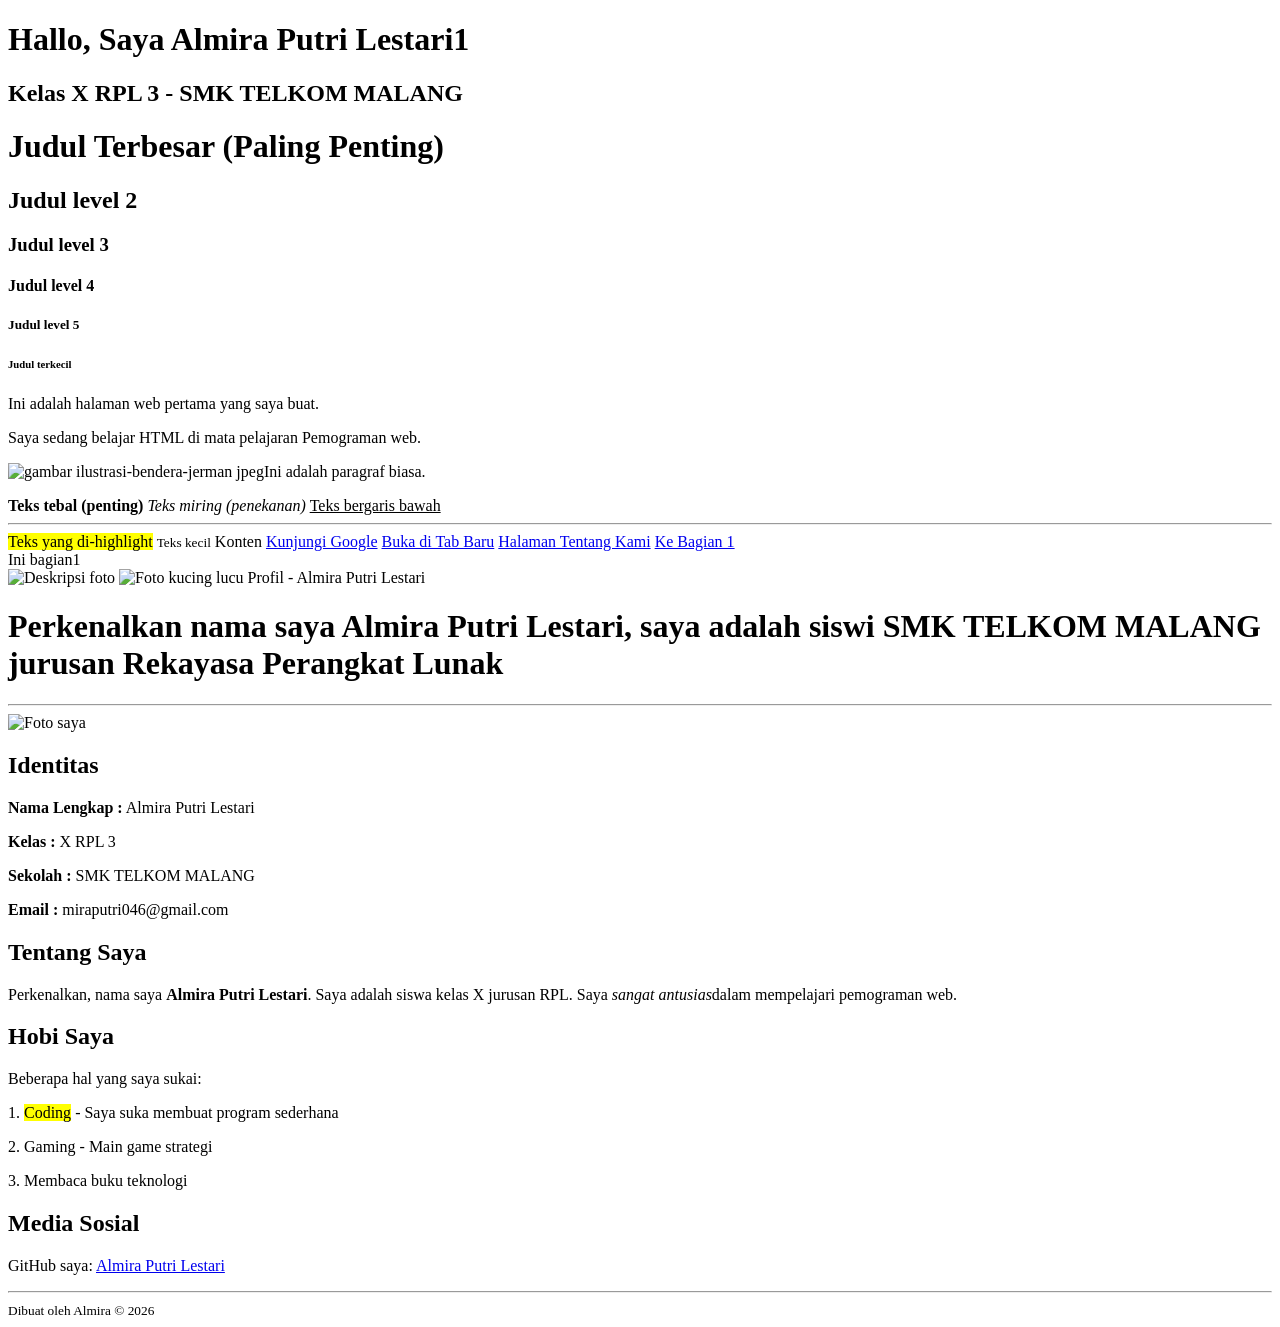
==== index.html @ cdc319e8 "Add files via upload" ====
<!DOCTYPE html>
 <html>
    <head>
        <meta charset="UTF-8">
        <meta name="viewport" content="width=device-width, initia-scale=1.0">
        <title>Pratikum HTML</title>
    </head>
    <body>
        <h1>Hallo, Saya Almira Putri Lestari1</h1>
        <h2>Kelas X RPL 3 - SMK TELKOM MALANG </h2>
        <h1>Judul Terbesar (Paling Penting)</h1>
        <h2>Judul level 2</h2>
        <h3>Judul level 3</h3>
        <h4>Judul level 4</h4>
        <h5>Judul level 5</h5>
        <h6>Judul terkecil</h6>

        <p>Ini adalah halaman web pertama yang saya buat.</p>
        <p>Saya sedang belajar HTML di mata pelajaran Pemograman web.</p>
        <img src="ilustrasi-bendera-jerman.jpeg"alt="gambar ilustrasi-bendera-jerman jpeg"
        <p>Ini adalah paragraf biasa.</p>
        <strong>Teks tebal (penting)</strong>
        <em>Teks miring (penekanan)</em>
        <u>Teks bergaris bawah</u>
        <br>    <! -- Pindah baris (self-closing, tidak perlu penutup) -->
        <hr>    <! -- garis horizontal pemisah (self-closing) -->
        <mark>Teks yang di-highlight</mark>
        <small>Teks kecil</small> 
        <namatag atribut="nilai">Konten</namatag>
        <!-- Link ke halaman lain (eksternal)-->
         <a href="https://www.google.com">Kunjungi Google</a>

         <!-- Link yang membuka tab baru -->
          <a href="https://www.google.com" target="_blank">Buka di Tab Baru</a> 

          <!-- Link ke file HTML laindalam folder yang sama-->
           <a href="tentang.html">Halaman Tentang Kami</a>

           <!-- Link ke bagian dalam halaman yang sama -->
            <a href="#bagian1">Ke Bagian 1</a>
            <section id="bagian1">Ini bagian1</section>

            <!-- Gambar dari file lokal -->
             <img src="foto.jpg" alt="Deskripsi foto" width="90" height="130">

             <!-- Gambar dari internet (URL) -->
              <img src="kucing.jpg" alt="Foto kucing lucu" width="90" height="130">

              <!-- Penjelasan atribut: -->
              <!-- src   = sumber file gambar (wajib) -->
              <!-- alt   = teks alternatif jika gambar tidak muncul (wajib!) -->
              <!-- width = lebar dalam piksel -->
              <!-- height= tinggi dalam piksel--> 

        <! -- Ini adalah komentar, tidak muncul di browser -->
    </body>
 </html>

 <DOCTYPE html>
 <html lang="id">
 <head>
    <meta charset="UTF-8">
    <meta name="viewport" content="width=device-width, initial-scale=1.0">
    <tittle>Profil - Almira Putri Lestari</tittle>
 </head>
 <body>

    <h1>Perkenalkan nama saya Almira Putri Lestari, saya adalah siswi SMK TELKOM MALANG jurusan Rekayasa Perangkat Lunak</h1>
    <hr>

    <!-- BAGIAN FOTO -->
    <img src="foto.jpg" alt="Foto saya" width="80" height="120">

    <!-- BAGIAN IDENTITAS-->
    <h2>Identitas</h2>
    <p><strong>Nama Lengkap :</strong> Almira Putri Lestari</p>
    <p><strong>Kelas        :</strong> X RPL 3</p>
    <p><strong>Sekolah      :</strong> SMK TELKOM MALANG</p>
    <p><strong>Email        :</strong> miraputri046@gmail.com </P>

    <!-- BAGIAN DESKRIPSI -->    
    <h2>Tentang Saya</h2>
    <p>
        Perkenalkan, nama saya <strong>Almira Putri Lestari</strong>. 
        Saya adalah siswa kelas X jurusan RPL.
        Saya <em>sangat antusias</em>dalam mempelajari pemograman web.
    </p>

    <!-- BAGIAN HOBI -->
    <h2>Hobi Saya</h2>
    <p>Beberapa hal yang saya sukai:</p>
    <p>1. <mark>Coding</mark> - Saya suka membuat program sederhana</p>
    <p>2. Gaming - Main game strategi</p>
    <p>3. Membaca buku teknologi</p>

    <!-- BAGIAN LINK -->
    <h2>Media Sosial</h2>
    <p>
        GitHub saya:
        <a href="https://github.com/almiralestari35rpl-max" target="_blank">
            Almira Putri Lestari
        </a>
    </p>

    <hr>
    <small>Dibuat oleh Almira &copy 2026</small>
</body>
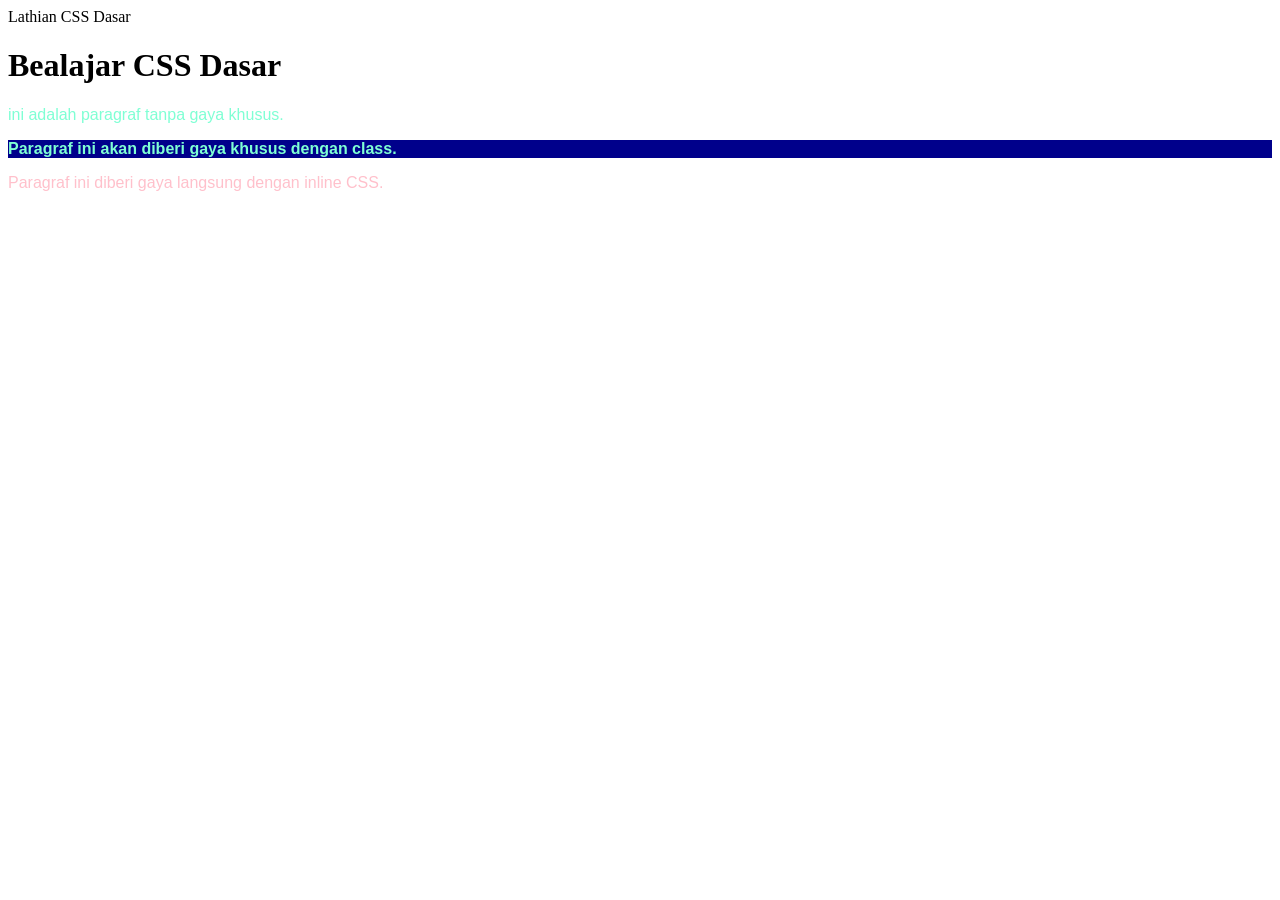
==== commit 238dbe9c: "Add files via upload" ====
--- a/index.html
+++ b/index.html
@@ -1,107 +1,14 @@
-   <!DOCTYPE html>
- <html>
+<!DOCTYPE html>
+<html lang="id">
     <head>
+        <link rel="stylesheet" href="style.css">
         <meta charset="UTF-8">
-        <meta name="viewport" content="width=device-width, initia-scale=1.0">
-        <title>Pratikum HTML</title>
+        <tittle>Lathian CSS Dasar</tittle>
     </head>
     <body>
-        <h1>Hallo, Saya Almira Putri Lestari1</h1>
-        <h2>Kelas X RPL 3 - SMK TELKOM MALANG </h2>
-        <h1>Judul Terbesar (Paling Penting)</h1>
-        <h2>Judul level 2</h2>
-        <h3>Judul level 3</h3>
-        <h4>Judul level 4</h4>
-        <h5>Judul level 5</h5>
-        <h6>Judul terkecil</h6>
-
-        <p>Ini adalah halaman web pertama yang saya buat.</p>
-        <p>Saya sedang belajar HTML di mata pelajaran Pemograman web.</p>
-        <img src="ilustrasi-bendera-jerman.jpeg"alt="gambar ilustrasi-bendera-jerman jpeg"
-        <p>Ini adalah paragraf biasa.</p>
-        <strong>Teks tebal (penting)</strong>
-        <em>Teks miring (penekanan)</em>
-        <u>Teks bergaris bawah</u>
-        <br>    <! -- Pindah baris (self-closing, tidak perlu penutup) -->
-        <hr>    <! -- garis horizontal pemisah (self-closing) -->
-        <mark>Teks yang di-highlight</mark>
-        <small>Teks kecil</small> 
-        <namatag atribut="nilai">Konten</namatag>
-        <!-- Link ke halaman lain (eksternal)-->
-         <a href="https://www.google.com">Kunjungi Google</a>
-
-         <!-- Link yang membuka tab baru -->
-          <a href="https://www.google.com" target="_blank">Buka di Tab Baru</a> 
-
-          <!-- Link ke file HTML laindalam folder yang sama-->
-           <a href="tentang.html">Halaman Tentang Kami</a>
-
-           <!-- Link ke bagian dalam halaman yang sama -->
-            <a href="#bagian1">Ke Bagian 1</a>
-            <section id="bagian1">Ini bagian1</section>
-
-            <!-- Gambar dari file lokal -->
-             <img src="foto.jpg" alt="Deskripsi foto" width="90" height="130">
-
-             <!-- Gambar dari internet (URL) -->
-              <img src="kucing.jpg" alt="Foto kucing lucu" width="90" height="130">
-
-              <!-- Penjelasan atribut: -->
-              <!-- src   = sumber file gambar (wajib) -->
-              <!-- alt   = teks alternatif jika gambar tidak muncul (wajib!) -->
-              <!-- width = lebar dalam piksel -->
-              <!-- height= tinggi dalam piksel--> 
-
-        <! -- Ini adalah komentar, tidak muncul di browser -->
+        <h1 id="Judul-utama">Bealajar CSS Dasar</h1>
+        <p>ini adalah paragraf tanpa gaya khusus.</p>
+        <p class="highlight">Paragraf ini akan diberi gaya khusus dengan class.</p>
+        <p style="color: pink;">Paragraf ini diberi gaya langsung dengan inline CSS.</p>
     </body>
- </html>
-
- <DOCTYPE html>
- <html lang="id">
- <head>
-    <meta charset="UTF-8">
-    <meta name="viewport" content="width=device-width, initial-scale=1.0">
-    <tittle>Profil - Almira Putri Lestari</tittle>
- </head>
- <body>
-
-    <h1>Perkenalkan nama saya Almira Putri Lestari, saya adalah siswi SMK TELKOM MALANG jurusan Rekayasa Perangkat Lunak</h1>
-    <hr>
-
-    <!-- BAGIAN FOTO -->
-    <img src="foto.jpg" alt="Foto saya" width="80" height="120">
-
-    <!-- BAGIAN IDENTITAS-->
-    <h2>Identitas</h2>
-    <p><strong>Nama Lengkap :</strong> Almira Putri Lestari</p>
-    <p><strong>Kelas        :</strong> X RPL 3</p>
-    <p><strong>Sekolah      :</strong> SMK TELKOM MALANG</p>
-    <p><strong>Email        :</strong> miraputri046@gmail.com </P>
-
-    <!-- BAGIAN DESKRIPSI -->    
-    <h2>Tentang Saya</h2>
-    <p>
-        Perkenalkan, nama saya <strong>Almira Putri Lestari</strong>. 
-        Saya adalah siswa kelas X jurusan RPL.
-        Saya <em>sangat antusias</em>dalam mempelajari pemograman web.
-    </p>
-
-    <!-- BAGIAN HOBI -->
-    <h2>Hobi Saya</h2>
-    <p>Beberapa hal yang saya sukai:</p>
-    <p>1. <mark>Coding</mark> - Saya suka membuat program sederhana</p>
-    <p>2. Gaming - Main game strategi</p>
-    <p>3. Membaca buku teknologi</p>
-
-    <!-- BAGIAN LINK -->
-    <h2>Media Sosial</h2>
-    <p>
-        GitHub saya:
-        <a href="https://github.com/almiralestari35rpl-max" target="_blank">
-            Almira Putri Lestari
-        </a>
-    </p>
-
-    <hr>
-    <small>Dibuat oleh Almira &copy 2026</small>
-</body>
+</html>
--- a/style.css
+++ b/style.css
@@ -0,0 +1,29 @@
+p {
+  font-family: Arial, Helvetica, sans-serif;
+  color: #333333;
+}
+
+p {
+    font-family: 'Franklin Gothic Medium', 'Arial Narrow', Arial, sans-serif;
+    color:bisque;
+}
+
+p {
+    font-family: 'Gill Sans', 'Gill Sans MT', Calibri, 'Trebuchet MS', sans-serif;
+    color:aquamarine;
+}
+
+.highlight {
+    background-color: darkmagenta;
+    font-weight: bold;
+}
+
+.highlight {
+    background-color: darkblue;
+    font-weight: bold;
+}
+
+#judul-utama {
+    color:blueviolet;
+    text-align: center;
+}
